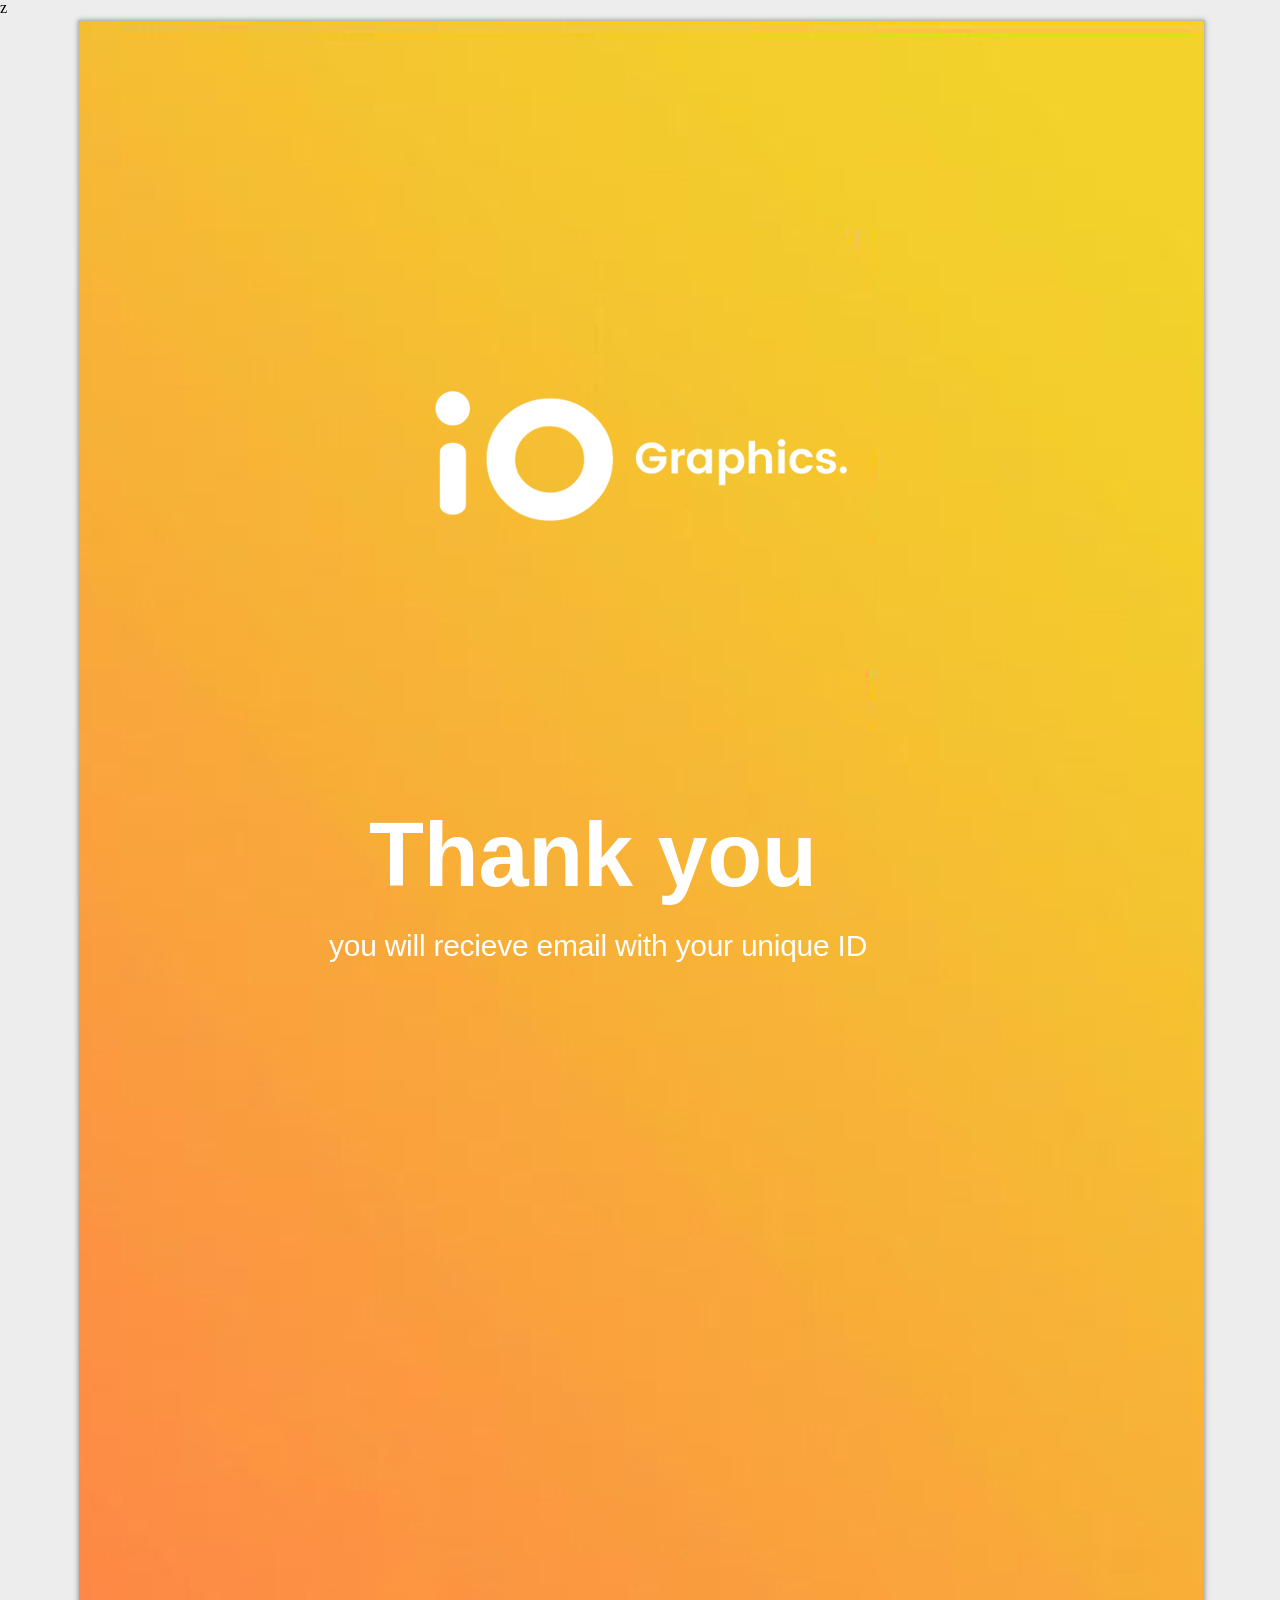
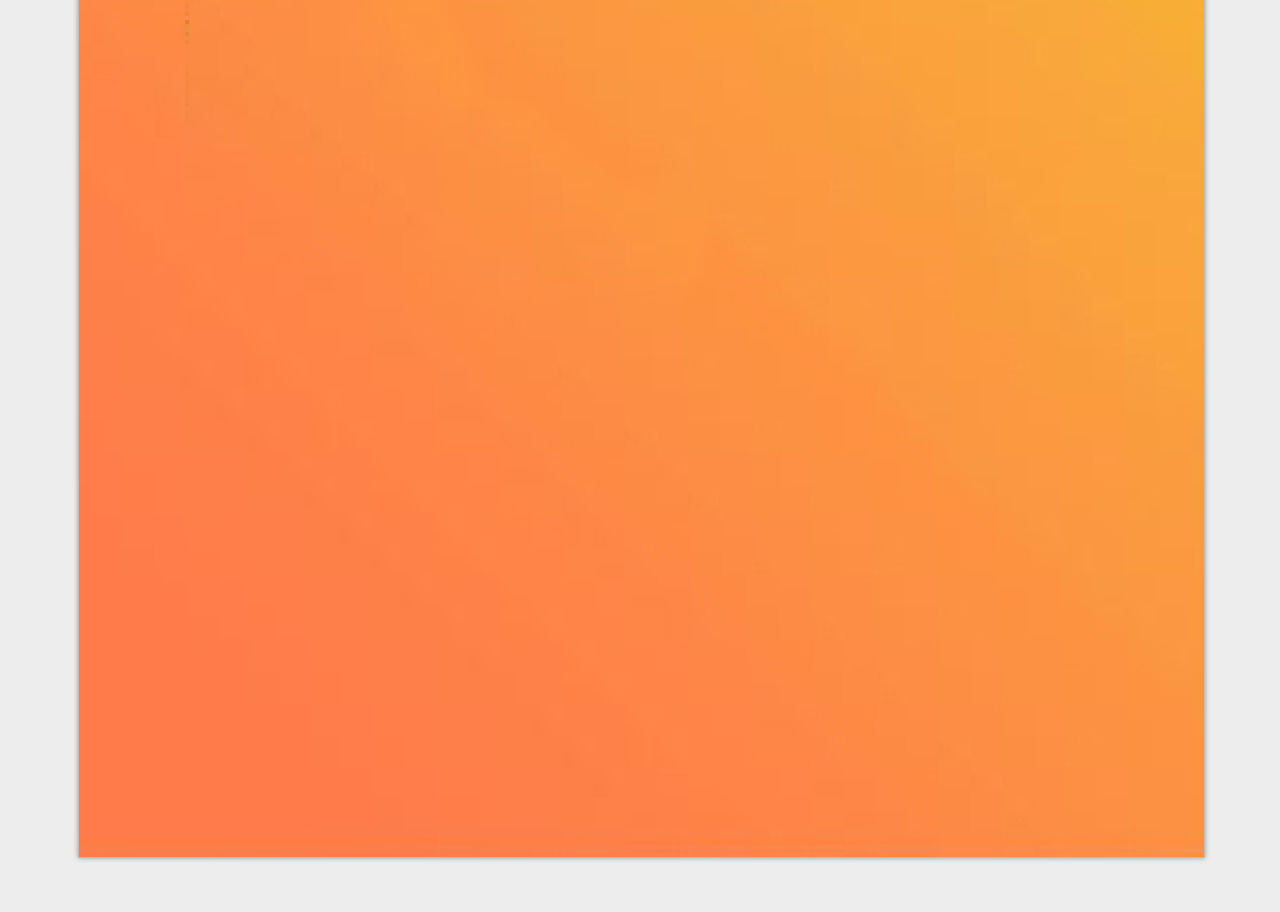
==== success.html @ efc61f80 "Add files via upload" ====
<!DOCTYPE html>
<html lang="en">
<head>
<meta charset="utf-8">
<title>iographicsform</title>
<meta name="apple-mobile-web-app-title" content="MyApplication">
<meta http-equiv="X-UA-Compatible" content="IE=edge,chrome=1">
<meta name="viewport" content="width=1125,minimum-scale=.2">
<script type="text/javascript" src="https://ajax.googleapis.com/ajax/libs/jquery/3.5.1/jquery.min.js"></script>
<script type="text/javascript">window.jQuery || document.write('<script src="assets/js/jquery.min.js"><\/script>')</script>
<script type="text/javascript" src="assets/js/vmouse.min.js"></script>
<script type="text/javascript" src="assets/js/jquery.scrollTo.min.js"></script>
<script type="text/javascript" src="assets/js/jquery.touchSwipe.min.js"></script>
<script type="text/javascript" src="assets/js/in5.config.js"></script>
<link rel="stylesheet" href="assets/css/pages.css" media="all">
<link rel="stylesheet" href="assets/css/success.css">
<style media="all and (-ms-high-contrast:none)">*::-ms-backdrop,.svg-img{width:100%;}</style>
</head>
<body>
<!--[if lt IE 10]>
<p class="chromeframe">You are using an <strong>outdated</strong> browser. Please <a href="http://browsehappy.com/">upgrade your browser</a> or <a href="http://www.google.com/chromeframe/?redirect=true">activate Google Chrome Frame</a> to improve your experience.</p>
<![endif]-->
<div id="container-wrap">z
    <div id="container">
<ul class="pages paper-vertical" id="slider">
  <li class="page" data-name="success-page">
    <div class="page-scale-wrap mq-none mq-default" role="region" data-layout-name="undefined" style="width:1125px;height:2436px;">
       
      <img src="assets/images/blank.gif" alt="Rectangle" id="item14314" class="pageItem " data-src="assets/images/item_14314.png"/>
      <div data-id="18235" name="formlogobtn"  aria-label="formlogobtn" id="item18235" class="pageItem ">
        <div class="pageItem state btn-off">
          <img src="assets/images/blank.gif" alt="Rectangle" id="item14356" class="pageItem " data-src="assets/images/item_14356.png"/>
        </div>
      </div> 
      <h1 id="thankyou" class="pageItem">Thank you</h1>
<p id="id" class="pageItem">you will recieve email with your unique ID</p>
</div>
</body>
</html>
---- assets/css/pages.css ----
/* 	Begin Modified Meyer Reset */
html, body, div, span, applet, object, iframe, h1, h2, h3, h4, h5, h6, p, blockquote, pre,
a, abbr, acronym, address, big, cite, code, del, dfn, em, img, ins, kbd, q, s, samp,
small, strike, strong, sub, sup, tt, var, b, u, i, center, dl, dt, dd, ol, ul, li,
fieldset, form, label, legend, table, caption, tbody, tfoot, thead, tr, th, td,
article, aside, canvas, details, embed, figure, figcaption, footer, header, hgroup, 
menu, nav, output, ruby, section, summary, time, mark, audio, video {
	margin:0; padding:0; border:0; font-size:100%; font:inherit; vertical-align:baseline;
}
/* HTML5 reset for older browsers */
article, aside, details, figcaption, figure, 
footer, header, hgroup, menu, nav, section {
	display:block;
}
body { line-height:1; letter-spacing:-0.25px; overscroll-behavior:contain;}
#container:not([style*="zoom"]) { -webkit-text-size-adjust:none;}
table { border-collapse:collapse; border-spacing:0; }
th { font-weight:normal; text-align:left; }
ul { list-style-type:none; }
.page ol { list-style-position:outside; margin-left:1em; }
/*.page ol > li, .page  ul > li { text-indent:-1em; padding-left:1em; }*/
.page .singleline li, .page .singleline li { text-indent:inherit; padding:0; }
.page ol > li > *, .page ul > li > * { text-indent:initial; padding-left:initial; }
button { background:transparent;border:none; }
/*General styles*/
html, body, #container-wrap, #container { height:100%; }
#container-wrap { position:absolute; top:0; left:0; }
#container-wrap, #container { min-height:100%; width:100%; background-color:transparent; z-index:0;}
b { font-weight:bold; }
i { font-style:italic; }
a { color:inherit; text-decoration:inherit; }
input,select,textarea { font-size:inherit; }
p:first-child { margin-top:inherit !important; }
*{ outline:none; animation-fill-mode:both !important; -webkit-animation-fill-mode:both !important; }
[data-onclick],[onclick],[onrollover],[data-fixed-action],[aria-details],button,.flipwrap{ cursor:pointer; pointer-events:auto; }

body[class^='scaled-none'],body[class*=' scaled-none']{ overflow:auto; }
body[class^='scaled-width'],body[class*=' scaled-width']{ overflow-x:hidden; }
body[class^='scaled-height'],body[class*=' scaled-height']{ overflow-y:hidden; }
body[class^='scaled-best'],body[class*=' scaled-best']{ overflow:hidden; }
body[class^='scaled-best'][data-page-mode^='c'],body[class*=' scaled-best'][data-page-mode^='c']{ overflow:auto; }
body[class^='scaled-width'][data-page-mode^='csh'],body[class*=' scaled-width'][data-page-mode^='csh']{ overflow-x:auto; }
body[class^='scaled-height'][data-page-mode^='csv'],body[class*=' scaled-height'][data-page-mode^='csv']{ overflow-y:auto; }
body[data-scaled-to='w'] #container{ height:auto; min-height:auto; }
body[data-scaled-to='w'][data-page-mode^='cs'] #container{ position:absolute; }
body[data-scaled-to='w'][data-page-mode^='csv'] .pages { padding:0;}
body.zoomed:not([class*='scaled-']) #container { position:absolute; }
body[class*='scaled-'] .pages.paper-vertical{ margin:0; }
body[class^='zoomed'],body[class*=' zoomed']{ overflow-x:auto;overflow-y:auto; }
body[data-scaled-to] .anythingSlider-in5, body[data-scaled-to] #container > .page {padding:0;margin:0;}
body[data-scaled-to] #in5footer { position:fixed; bottom:0;}
/*body[data-scaled-to] * { -webkit-backface-visibility: hidden; }*/ /*fix blurry imgs*/
html.ios body[class*='scaled-'] #container { position:absolute; top:0; left:0; }
body.tall-page {overflow-y:auto;}
.liquid .page.tall-page {height:auto;}

.paper-vertical:after {
    position:relative;
    content:' ';
    display:block;
    height:50px;
    clear:both;
}
body[data-scaled-to="h"] .paper-vertical:after { display:none; }
body[data-scaled-to='h'] .paper-horizontal { margin:0; }
body[data-scaled-to='h'] .paper-horizontal .page { margin-top:0; }

#in5footer,#demoNote,#loadIndicator{
	min-width:100%;
	color:#fff;
	background:#666;
	font-family:"Trebuchet MS", "Lucida Grande", Helvetica, sans-serif;
	text-align:center;
	font-size:15px;
	box-sizing:border-box; 
	-moz-box-sizing:border-box;
}

#loadIndicator{
	width:100%; padding:6px; position:fixed;
	top:0; left:0; margin:auto;
    box-shadow:0 2px 4px rgba(0, 0, 0, 0.3);
    transition:all 1s ease-in .5s;
    opacity:1; z-index:99;
}
body.loaded #loadIndicator {
	opacity:0;
	transform:translateY(-36px);
	-webkit-transform:translateY(-36px);
	display:none\9;/*old IE*/
}


svg-img{display:block;position:absolute;}
.win-safari svg-img{width:100%;}
svg-img{width:100%\9;}
.spread-shift { position:absolute; }
.pageItem, svg { position:absolute; top:0; left:0; }
svg { overflow:visible; }
.pageItem {
	display:block;
	width:auto !important; height:auto !important;
	box-sizing:border-box; 
	-moz-box-sizing:border-box;
	-webkit-tap-highlight-color:transparent;
	padding:0;
}
.pageItem.hd/*, .pageItem img.hd*/  {
	-ms-transform:scale(.5);
    -ms-transform-origin:0 0 0;
    -webkit-transform:scale(.5);
    -webkit-transform-origin:0 0 0;
    transform:scale(.5);
    transform-origin:0 0 0;
}
@media screen and (-webkit-min-device-pixel-ratio:0) and (min-resolution:.001dpcm) {
    .pageItem { image-rendering: -webkit-optimize-contrast; }
}
@media not all and (min-resolution:.001dpcm)
{ @supports (-webkit-appearance:none) and (stroke-color:transparent) {
    .pageItem { image-rendering: optimizeSpeed; }
}}
@-moz-document url-prefix() {
  .pageItem { image-rendering: optimizeQuality; }
}
.svg-wrap { width:inherit !important; height:inherit !important; }
.pageItem p img { vertical-align:text-top; }
.pageItem p input, .pageItem p button {display:inline;}
.pageItem p .hidden, .details {visibility:hidden; }
.pageItem.group[data-ani] { will-change: transform; }
#colorbox .details { visibility:visible; }
.details {max-width:550px;font-size:18px;font-family:sans-serif;padding:0 24px;line-height:150%;left:0;right:0;margin:auto;}
.details p {margin-top:.5em;}
.details h1,.details h2,.details h3,.details h4,.details h5, .details strong {font-weight:bold;margin:.7em 0;}
.details em { font-style:italic; }
.details h1{font-size:150%;} .details h2{font-size:140%;} .details h3{font-size:130%;}
.details a {color:#0099ff;text-decoration:underline}
.details a:hover {text-decoration:none;}
@media (max-device-width:812px){ .details { font-size:32px; } }
html.ios .iframe-container { overflow:auto; -webkit-overflow-scrolling:touch; }
iframe[scrolling="auto"] { overflow:auto; }
iframe[scrolling="yes"] { overflow:scroll; }
iframe[scrolling="no"] { overflow:hidden; }
.page-scale-wrap { transform:translateZ(0); }
.page, .page-scale-wrap {
	position:relative; float:left; overflow:hidden;
}
.pages {
	list-style:none outside none;
	padding:0; margin:0 auto ;
}	
#container > .page { /*center single page baker*/
    position:absolute; bottom:0;
    left:0; right:0; top:0; margin:0 auto;
}
body:not(.zoomed,.responsive) #container/*, .page-scale-wrap*/ {/*desktop scaling transitions*/
	-webkit-transition:-webkit-transform .5s;
	transition:transform .5s;
}
html.multifile body #container { opacity:0; }
html.multifile body.loaded #container {/*do show scaling of multi-page*/
	opacity:1;
	-ms-transition:opacity .1s step-start .1s !important;
	-webkit-transition:opacity .1s step-start .1s !important;
	transition:opacity .1s step-start .1s !important;
}
html.multifile.fade body.loaded #container {
	-ms-transition:opacity .6s !important;
	-webkit-transition:opacity .6s !important;
	transition:opacity .6s !important;
}

.textColumn { float:left; }
.singleline p { line-height:1em !important; position:absolute;width:100%;/*fix webkit display issue*/ }
p.col-break-before::before {
	content:'';
    height:0px; width:100%;
    display:block; margin-bottom:100%;
}
.scroll, .scroll-vert, .scroll-horiz { -webkit-overflow-scrolling:touch; }/*was broken in iOS, turn off if scroll not working*/
.scroll { overflow:auto; }
.scroll-vert { overflow-y:auto; overflow-x:hidden; }
.scroll-horiz { overflow-x:auto; overflow-y:hidden; }
.scroll-vert::-webkit-scrollbar { -webkit-appearance:none; width:7px; } /*add back scrollbar for webkit*/
.scroll-vert::-webkit-scrollbar-thumb { border-radius:4px; background-color:rgba(0,0,0,.5); }
.hidescroll::-webkit-scrollbar { display:none; }
.hidescroll { -ms-overflow-style:none; overflow:-moz-scrollbars-none;/*old FF*/ }
.pulltab-left, .pulltab-left > * {
	-moz-transform:scaleX(-1);
    -webkit-transform:scaleX(-1);
    -o-transform:scaleX(-1);
    transform:scaleX(-1);
}
.pulltab-top, .pulltab-top > * {
	-moz-transform:scaleY(-1);
    -webkit-transform:scaleY(-1);
    -o-transform:scaleY(-1);
    transform:scaleY(-1);
}
object, embed, img, a { outline:0; }
.liquid svg, .liquid .page-scale-wrap { height:100%; width:100%; }
.noPlugin {
	width:100%; height:100%; padding:6px;
	background:#ccc; border:1px solid #666;
}

.paper-vertical, .paper-horizontal { padding:0 8px; }
.flip { 
	overflow:hidden; 
	-webkit-transition:transform 0.3s ease-in-out;
	-ms-transition:transform 0.3s ease-in-out;
	transition:transform 0.3s ease-in-out;
}
.turn-page-wrapper{
	will-change:transform;
}
.turn-page {
	-moz-box-shadow:0px 0px 20px rgba(0,0,0,.7);
	-webkit-box-shadow:0px 0px 20px rgba(0,0,0,.7);
    box-shadow:0px 0px 20px rgba(0,0,0,.7);
}
.turn-page:not(.activePage) .pageItem[data-ani] { /*fix 2x animation*/
  	opacity:0;
  	animation:none !important;
}
.paper-horizontal {
	position:absolute; overflow-y:visible; overflow-x:hidden;
	margin-top:auto; margin-bottom:auto;
    top:0; bottom:0;
}

.paper-vertical .page, .paper-horizontal .page {
	border:1px solid #bbb;	
	margin:4px 4px 4px 0;
	-moz-box-shadow:0px 0px 0px #999;
	-webkit-box-shadow:0px 0px 5px #999;
	box-shadow:0px 0px 5px #999;
}

html[data-dir="rtl"] .paper-horizontal .page { float:right; }

.one-page-scroll .page {
	border:none;
	margin:0;
	-moz-box-shadow:none;
	-webkit-box-shadow:none;
	box-shadow:none;
}

.mejs-mediaelement { overflow:hidden; }
.mejs-container{position:relative;background:none;}
.mejs-none .mejs-overlay-loading, .mejs-none .mejs-overlay-button, .mejs-none .mejs-controls, .mejs-bigplay .mejs-controls {display:none !important;}
.mejs-uncon video { object-fit:fill; }
.mejs-coverfit video { object-fit:cover; }
.mejs-ccsize-large .mejs-captions-layer {font-size:20px;}
.mejs-ccsize-xlarge .mejs-captions-layer {font-size:26px;}
.mejs-video .mejs-controls { transform:translateZ(0); }

.mejs-no-controls { display:none; }
.vid-scaled .mejs-layers, .vid-scaled .mejs-controls {
	-webkit-transform:translateZ(0);
	transform:translateZ(0);
}

.liquid .page, .page.liquid {
	position:absolute; width:100%; height:100%;
	overflow:hidden; display:none;
}

.page.liquid { /*for multi-file*/
    display:block;
}
.liquid .page.activePage {display:block; }
.liquid video {width:100%; height:100%; }
.liquid .slideshow img { object-fit:contain; }

.in5-highlight {
	background:rgba(255,255,0,.6);
	mix-blend-mode:multiply;
	pointer-events:none;
	animation-name:in5-highlight-in,in5-highlight-in;
	animation-direction:normal,reverse;
	animation-delay:3s,3s;
	animation-duration:.5s,1s;
	animation-iteration-count:1,1;
}
@keyframes in5-highlight-in{ from{ opacity:0 } to { opacity: 1} }
.hidden { display:none !important; }
.skip-link-wrap { z-index: 1; position: fixed; }
[data-reader-only="1"]{
	transform: translateY(-100vh) !important;
	z-index:-1;
}
[data-reader-only="1"]:focus, [data-reader-only="1"]:active {
	transform: translateY(0%) !important;
	z-index:1;
}
.mso, .group, .mso > .state { pointer-events:none; }
.mso > .state * { pointer-events: inherit; }
.mso > .state.active * { pointer-events:auto; }
[data-tapstart="1"], [data-useswipe="1"], .group > * { pointer-events:auto; }
.mso > .state { display:block; opacity:0; width:100% !important; height:inherit !important; position:absolute; z-index:-1; }
.liquid .mso > .state { height:100% !important; }
.liquid label > .state {
    width:100% !important;
    height:100% !important;
}
.mso > .state.active, .mso > .state.transition { display:block; opacity:1; z-index:0; }
.mso.slideshow.seq, .panzoom, .fauxgroup { overflow:hidden; }
.panzoom { cursor:move; cursor:-moz-grab; cursor:-webkit-grab; }
.panzoom > .content {
	-ms-transform:none;
    -ms-transform-origin:auto;
    -webkit-transform:none;
    -webkit-transform-origin:auto;
    transform:none;
    transform-origin:auto;
}
.panzoom:not(.dragging) > .content {
	transition:all .3s;
}

button .state {width:100% !important; height:100% !important;}
button .state.btn-on, button .state.btn-down { display:none; }
html:not(.ios) button.has-on:hover .state.btn-on { display:block; }
html:not(.ios) button.has-on:hover .state.btn-off, html:not(.ios) button.has-on:hover .state.btn-down { display:none; }
html:not(.zz) button.has-down .state { pointer-events:none; }
html:not(.zz) button.has-down:active .state.btn-down { display:block; }
html:not(.zz) button.has-down:active .state.btn-off, html:not(.zz) button.has-down:active .state.btn-on { display:none; }

.align-vert { display:table; }
[class^="valign"] {
	position:relative;
	display:table-cell;
	vertical-align:middle;
	columns:inherit;
}
.valign-bottom { vertical-align:bottom; }
[class^="valign"] > p { position:relative; }

.flex-image, .fill-image { background-repeat:no-repeat; }
.flex-image { background-size:contain; background-position:center; }
.fill-image { background-size:cover; }

/*tabs*/
p.tabs, p.tabs > a { 
	display:-webkit-box;
	display:-moz-box;
	display:-ms-flexbox;
	display:-webkit-flex;
	display:flex;
	flex-wrap:wrap;
}
p.tabs > a {
	width:100%;
	width:-moz-available;
	width:-webkit-fill-available;
}
p.tabs span.tabbed-right { 
	-ms-flex-grow:1; 
	-webkit-flex-grow:1; 
	flex-grow:1; 
	text-align:right; 
}
p.tabs span.tabbed-center { 
	-ms-flex-grow:50; 
	-webkit-flex-grow:50; 
	flex-grow:50; 
	text-align:center; 
}
span.tabbed-standard { text-indent:2ex;padding-left:2ex; }
p.no-start-indent { text-indent:0px !important; }

/*anchor object styles*/
.ao-noTextWrap { position:absolute; }
.ao-alignLeft, .ao-leftFullWidth { float:left; position:relative; }
.ao-alignRight, .ao-rightFullWidth { float:right; transform-origin:90% 50%; -webkit-transform:90% 50%; /*fix for anchored animation*/ }
.ao-alignCenter {display:block; margin-left:auto; margin-right:auto;}
.ao-inlineTable { display:block; }
.ao-leftFullWidth { padding-right:100%; }
.ao-rightFullWidth { padding-left:100%; }
.anchorGroup { position:relative; };
div.ao-alignLeft:before, div.ao-leftFullWidth:before { content:''; float:left; display:none; }
div.ao-alignRight:before, div.ao-leftFullRight:before { content:''; float:right; display:none; }
.anchorGroup > .mso, .anchorGroup > .group { position:relative; }

ul.thumbs {
	padding:20px; white-space:nowrap; width:1px;
}

ul.thumbs li { /*Baker index thumbnails*/
    display:inline; list-style-type:none;
    margin:0 4px; outline:none;
    vertical-align:top;
}
ul.thumbs > li img { box-shadow:0 0 4px rgba(0, 0, 0, 0.5); }
.baker audio[controls] {min-width:400px;} /*fix progress bar*/

@media print { 
	#container,.page-scale-wrap{transform:none !important;}
	[class*=" btn-form-"]{display:none;}
}

:-ms-fullscreen .paper-horizontal { width:auto;height:auto;position:initial;margin:auto; }
:-moz-full-screen .paper-horizontal { width:auto;height:auto;position:initial;margin:auto; }
:-webkit-full-screen .paper-horizontal { width:auto;height:auto;position:initial;margin:auto; }

:-ms-fullscreen .paper-vertical .page { display:none; }
:-moz-full-screen .paper-vertical .page { display:none; }
:-webkit-full-screen .paper-vertical .page { display:none; }

:-ms-fullscreen .paper-horizontal .page { display:none; }
:-moz-full-screen .paper-horizontal .page { display:none; }
:-webkit-full-screen .paper-horizontal .page { display:none; }

:-ms-fullscreen .page.activePage { display:block; }
:-moz-full-screen .page.activePage { display:block; }
:-webkit-full-screen .page.activePage { display:block; }

:-webkit-full-screen .hideFS { display:none; }
:-ms-fullscreen .hideFS { display:none; }
:-moz-full-screen .hideFS { display:none; }

/*CSS Generated from InDesign Styles*/

body, #container-wrap { background:#ededed; }
:-webkit-full-screen { background:#ededed; }
#loadIndicator span:after { padding-left:1ex; content:'loading content...'; }
.page-scale-wrap { width:1125px; height:2436px; background: #fff !important; }
.paper-vertical { width:1125px; height:100%; }
.paper-horizontal { width:19295px; height:2448px; }
@media all and (max-height:2436px) {
	.paper-horizontal { margin:0;top:0;}
	#container > .page { margin:0 auto;}/*pos top for webkit+baker*/
}
@media all and (max-width:1125px) {
	.paper-vertical .page, .paper-horizontal .page, .anythingSlider-in5 { padding:0;top:0;border:0; }
	.paper-vertical, .paper-horizontal { padding:0; }
}



@keyframes flyinfromtop-20040 {
	0% {
		transform:translate(-1px,-233px);
		opacity:0;
	}
	100% {
		transform:translate(0px,0px);
		opacity:1;
	}
}
@-webkit-keyframes flyinfromtop-20040 {
	0% {
		-webkit-transform:translate(-1px,-233px);
		opacity:0;
	}
	100% {
		-webkit-transform:translate(0px,0px);
		opacity:1;
	}
}
#item20040 {
	width:739px !important;
	height:474px !important;
	left:193px !important;
	top:723px !important;
}

#item18977 {
	width:97px !important;
	height:93px !important;
	left:519px !important;
	top:2192px !important;
}

#item18980 {
	width:77px !important;
	height:73px !important;
	left:666px !important;
	top:2204px !important;
}

#item18971 {
	width:78px !important;
	height:74px !important;
	left:256px !important;
	top:2202px !important;
}

#item18974 {
	width:77px !important;
	height:73px !important;
	left:393px !important;
	top:2203px !important;
}

#item18331 {
	width:414px !important;
	height:130px !important;
	left:356px !important;
	top:240px !important;
}

#item18252 {
	color: white;
	width:397px !important;
	height:152px !important;
	left:454px !important;
	top:1580px !important;
	background: transparent !important;
	border: none;
	font-size:30px;
}

#item18253 {
	color: white;
	width:316px !important;
	height:97px !important;
	left:454px !important;
	top:1778px !important;
	background: transparent !important;
	border: none;
	font-size:30px;
}

#item18251 {
	width:507px !important;
	height:75px !important;
	left:309px !important;
	top:1497px !important;
	font-size: 30px;
}

#file {
	
	left:360px !important;
	top: 1600px !important;
	font-size: 30px;
	justify-items: center;
	justify-self: center;
	z-index: 2000;
}

#item18249 {
	color: white;
	text-align: center;
	width:702px !important;
	height:76px !important;
	left:211px !important;
	top:1261px !important;
	border-radius:75px;
	background:#de1c60;
	font-size:30px;
	border: none;
}

#item118249 {
	color: white;
	text-align: center;
	width:702px !important;
	height:76px !important;
	left:211px !important;
	top:1379px !important;
	border-radius:75px;
	background:#de1c60;
	font-size:30px;
	border: none;
}

#item1118249 {
	color: white;
	text-align: center;
	width:602px !important;
	height:150px !important;
	left:260px !important;
	top:1708px !important;
	border-radius:75px;
	background:#de1c60;
	font-size:30px;
	border: none;
}

#item18248 {
	color: white;
	text-align: center;
	width:702px !important;
	height:76px !important;
	left:212px !important;
	top:1143px !important;
	border-radius:75px;
	background:#de1c60;
	font-size:30px;
	border: none;
}

#email {
	color: white;
	text-align: center;
	width:702px !important;
	height:76px !important;
	left:212px !important;
	top:1025px !important;
	border-radius:75px;
	background:#de1c60;
	font-size:30px;
	border: none;
}

#item14314 {
	z-index: -1;
}

#item18245 {
	color: white;
	text-align: center;
	width:702px !important;
	height:76px !important;
	left:211px !important;
	top:907px !important;
	border-radius:75px;
	background:#de1c60;
	font-size:30px;
	border: none;
}

#item18242 {
	color: white;
	text-align: center;
	width:575px !important;
	height:76px !important;
	left:275px !important;
	top:789px !important;
	border-radius:75px;
	background:#de1c60;
	font-size:30px;
	border: none;
}

#item18324 {
	width:228px !important;
	height:96px !important;
	left:449px !important;
	top:2214px !important;
}

#item18321 {
	width:82px !important;
	height:55px !important;
	left:523px !important;
	top:2060px !important;

}

#submit {	
	font-size: 40px;
	font-weight: bolder;
	width:287px !important;
	height:80px !important;
	left:419px !important;
	top:2060px !important;
	background: transparent;
	border: none;
}

#item18235 {
	width:414px !important;
	height:130px !important;
	left:356px !important;
	top:370px !important;
}

#item18221 {
	width:119px !important;
	height:122px !important;
	left:62px !important;
	top:69px !important;
}

#item16351 {
	width:1125px !important;
	height:2436px !important;
	background:#131e2c;
}

#item18996 {
	width:77px !important;
	height:73px !important;
	left:805px !important;
	top:2201px !important;
}

#item18991 {
	width:97px !important;
	height:93px !important;
	left:522px !important;
	top:2191px !important;
}

#item18988 {
	width:77px !important;
	height:73px !important;
	left:395px !important;
	top:2202px !important;
}

#item18983 {
	width:78px !important;
	height:74px !important;
	left:258px !important;
	top:2201px !important;
}

#item19291 {
	width:152px !important;
	height:164px !important;
	left:485px !important;
	top:1857px !important;
}

#item19306 {
	width:152px !important;
	height:164px !important;
	left:307px !important;
	top:1857px !important;
}

#item19323 {
	width:152px !important;
	height:165px !important;
	left:667px !important;
	top:1856px !important;
}

#item19338 {
	width:371px !important;
	height:90px !important;
	left:377px !important;
	top:1616px !important;
}

#item18328 {
	width:414px !important;
	height:130px !important;
	left:356px !important;
	top:357px !important;
}
---- assets/css/success.css ----
/* 	Begin Modified Meyer Reset */
html, body, div, span, applet, object, iframe, h1, h2, h3, h4, h5, h6, p, blockquote, pre,
a, abbr, acronym, address, big, cite, code, del, dfn, em, img, ins, kbd, q, s, samp,
small, strike, strong, sub, sup, tt, var, b, u, i, center, dl, dt, dd, ol, ul, li,
fieldset, form, label, legend, table, caption, tbody, tfoot, thead, tr, th, td,
article, aside, canvas, details, embed, figure, figcaption, footer, header, hgroup, 
menu, nav, output, ruby, section, summary, time, mark, audio, video {
	margin:0; padding:0; border:0; font-size:100%; font:inherit; vertical-align:baseline;
}
/* HTML5 reset for older browsers */
article, aside, details, figcaption, figure, 
footer, header, hgroup, menu, nav, section {
	display:block;
}
body { line-height:1; letter-spacing:-0.25px; overscroll-behavior:contain;}
#container:not([style*="zoom"]) { -webkit-text-size-adjust:none;}
table { border-collapse:collapse; border-spacing:0; }
th { font-weight:normal; text-align:left; }
ul { list-style-type:none; }
.page ol { list-style-position:outside; margin-left:1em; }
/*.page ol > li, .page  ul > li { text-indent:-1em; padding-left:1em; }*/
.page .singleline li, .page .singleline li { text-indent:inherit; padding:0; }
.page ol > li > *, .page ul > li > * { text-indent:initial; padding-left:initial; }
button { background:transparent;border:none; }
/*General styles*/
html, body, #container-wrap, #container { height:100%; }
#container-wrap { position:absolute; top:0; left:0; }
#container-wrap, #container { min-height:100%; width:100%; background-color:transparent; z-index:0;}
b { font-weight:bold; }
i { font-style:italic; }
a { color:inherit; text-decoration:inherit; }
input,select,textarea { font-size:inherit; }
p:first-child { margin-top:inherit !important; }
*{ outline:none; animation-fill-mode:both !important; -webkit-animation-fill-mode:both !important; }
[data-onclick],[onclick],[onrollover],[data-fixed-action],[aria-details],button,.flipwrap{ cursor:pointer; pointer-events:auto; }

body[class^='scaled-none'],body[class*=' scaled-none']{ overflow:auto; }
body[class^='scaled-width'],body[class*=' scaled-width']{ overflow-x:hidden; }
body[class^='scaled-height'],body[class*=' scaled-height']{ overflow-y:hidden; }
body[class^='scaled-best'],body[class*=' scaled-best']{ overflow:hidden; }
body[class^='scaled-best'][data-page-mode^='c'],body[class*=' scaled-best'][data-page-mode^='c']{ overflow:auto; }
body[class^='scaled-width'][data-page-mode^='csh'],body[class*=' scaled-width'][data-page-mode^='csh']{ overflow-x:auto; }
body[class^='scaled-height'][data-page-mode^='csv'],body[class*=' scaled-height'][data-page-mode^='csv']{ overflow-y:auto; }
body[data-scaled-to='w'] #container{ height:auto; min-height:auto; }
body[data-scaled-to='w'][data-page-mode^='cs'] #container{ position:absolute; }
body[data-scaled-to='w'][data-page-mode^='csv'] .pages { padding:0;}
body.zoomed:not([class*='scaled-']) #container { position:absolute; }
body[class*='scaled-'] .pages.paper-vertical{ margin:0; }
body[class^='zoomed'],body[class*=' zoomed']{ overflow-x:auto;overflow-y:auto; }
body[data-scaled-to] .anythingSlider-in5, body[data-scaled-to] #container > .page {padding:0;margin:0;}
body[data-scaled-to] #in5footer { position:fixed; bottom:0;}
/*body[data-scaled-to] * { -webkit-backface-visibility: hidden; }*/ /*fix blurry imgs*/
html.ios body[class*='scaled-'] #container { position:absolute; top:0; left:0; }
body.tall-page {overflow-y:auto;}
.liquid .page.tall-page {height:auto;}

.paper-vertical:after {
    position:relative;
    content:' ';
    display:block;
    height:50px;
    clear:both;
}
body[data-scaled-to="h"] .paper-vertical:after { display:none; }
body[data-scaled-to='h'] .paper-horizontal { margin:0; }
body[data-scaled-to='h'] .paper-horizontal .page { margin-top:0; }

#in5footer,#demoNote,#loadIndicator{
	min-width:100%;
	color:#fff;
	background:#666;
	font-family:"Trebuchet MS", "Lucida Grande", Helvetica, sans-serif;
	text-align:center;
	font-size:15px;
	box-sizing:border-box; 
	-moz-box-sizing:border-box;
}

#loadIndicator{
	width:100%; padding:6px; position:fixed;
	top:0; left:0; margin:auto;
    box-shadow:0 2px 4px rgba(0, 0, 0, 0.3);
    transition:all 1s ease-in .5s;
    opacity:1; z-index:99;
}
body.loaded #loadIndicator {
	opacity:0;
	transform:translateY(-36px);
	-webkit-transform:translateY(-36px);
	display:none\9;/*old IE*/
}


svg-img{display:block;position:absolute;}
.win-safari svg-img{width:100%;}
svg-img{width:100%\9;}
.spread-shift { position:absolute; }
.pageItem, svg { position:absolute; top:0; left:0; }
svg { overflow:visible; }
.pageItem {
	display:block;
	width:auto !important; height:auto !important;
	box-sizing:border-box; 
	-moz-box-sizing:border-box;
	-webkit-tap-highlight-color:transparent;
	padding:0;
}
.pageItem.hd/*, .pageItem img.hd*/  {
	-ms-transform:scale(.5);
    -ms-transform-origin:0 0 0;
    -webkit-transform:scale(.5);
    -webkit-transform-origin:0 0 0;
    transform:scale(.5);
    transform-origin:0 0 0;
}
@media screen and (-webkit-min-device-pixel-ratio:0) and (min-resolution:.001dpcm) {
    .pageItem { image-rendering: -webkit-optimize-contrast; }
}
@media not all and (min-resolution:.001dpcm)
{ @supports (-webkit-appearance:none) and (stroke-color:transparent) {
    .pageItem { image-rendering: optimizeSpeed; }
}}
@-moz-document url-prefix() {
  .pageItem { image-rendering: optimizeQuality; }
}
.svg-wrap { width:inherit !important; height:inherit !important; }
.pageItem p img { vertical-align:text-top; }
.pageItem p input, .pageItem p button {display:inline;}
.pageItem p .hidden, .details {visibility:hidden; }
.pageItem.group[data-ani] { will-change: transform; }
#colorbox .details { visibility:visible; }
.details {max-width:550px;font-size:18px;font-family:sans-serif;padding:0 24px;line-height:150%;left:0;right:0;margin:auto;}
.details p {margin-top:.5em;}
.details h1,.details h2,.details h3,.details h4,.details h5, .details strong {font-weight:bold;margin:.7em 0;}
.details em { font-style:italic; }
.details h1{font-size:150%;} .details h2{font-size:140%;} .details h3{font-size:130%;}
.details a {color:#0099ff;text-decoration:underline}
.details a:hover {text-decoration:none;}
@media (max-device-width:812px){ .details { font-size:32px; } }
html.ios .iframe-container { overflow:auto; -webkit-overflow-scrolling:touch; }
iframe[scrolling="auto"] { overflow:auto; }
iframe[scrolling="yes"] { overflow:scroll; }
iframe[scrolling="no"] { overflow:hidden; }
.page-scale-wrap { transform:translateZ(0); }
.page, .page-scale-wrap {
	position:relative; float:left; overflow:hidden;
}
.pages {
	list-style:none outside none;
	padding:0; margin:0 auto ;
}	
#container > .page { /*center single page baker*/
    position:absolute; bottom:0;
    left:0; right:0; top:0; margin:0 auto;
}
body:not(.zoomed,.responsive) #container/*, .page-scale-wrap*/ {/*desktop scaling transitions*/
	-webkit-transition:-webkit-transform .5s;
	transition:transform .5s;
}
html.multifile body #container { opacity:0; }
html.multifile body.loaded #container {/*do show scaling of multi-page*/
	opacity:1;
	-ms-transition:opacity .1s step-start .1s !important;
	-webkit-transition:opacity .1s step-start .1s !important;
	transition:opacity .1s step-start .1s !important;
}
html.multifile.fade body.loaded #container {
	-ms-transition:opacity .6s !important;
	-webkit-transition:opacity .6s !important;
	transition:opacity .6s !important;
}

.textColumn { float:left; }
.singleline p { line-height:1em !important; position:absolute;width:100%;/*fix webkit display issue*/ }
p.col-break-before::before {
	content:'';
    height:0px; width:100%;
    display:block; margin-bottom:100%;
}
.scroll, .scroll-vert, .scroll-horiz { -webkit-overflow-scrolling:touch; }/*was broken in iOS, turn off if scroll not working*/
.scroll { overflow:auto; }
.scroll-vert { overflow-y:auto; overflow-x:hidden; }
.scroll-horiz { overflow-x:auto; overflow-y:hidden; }
.scroll-vert::-webkit-scrollbar { -webkit-appearance:none; width:7px; } /*add back scrollbar for webkit*/
.scroll-vert::-webkit-scrollbar-thumb { border-radius:4px; background-color:rgba(0,0,0,.5); }
.hidescroll::-webkit-scrollbar { display:none; }
.hidescroll { -ms-overflow-style:none; overflow:-moz-scrollbars-none;/*old FF*/ }
.pulltab-left, .pulltab-left > * {
	-moz-transform:scaleX(-1);
    -webkit-transform:scaleX(-1);
    -o-transform:scaleX(-1);
    transform:scaleX(-1);
}
.pulltab-top, .pulltab-top > * {
	-moz-transform:scaleY(-1);
    -webkit-transform:scaleY(-1);
    -o-transform:scaleY(-1);
    transform:scaleY(-1);
}
object, embed, img, a { outline:0; }
.liquid svg, .liquid .page-scale-wrap { height:100%; width:100%; }
.noPlugin {
	width:100%; height:100%; padding:6px;
	background:#ccc; border:1px solid #666;
}

.paper-vertical, .paper-horizontal { padding:0 8px; }
.flip { 
	overflow:hidden; 
	-webkit-transition:transform 0.3s ease-in-out;
	-ms-transition:transform 0.3s ease-in-out;
	transition:transform 0.3s ease-in-out;
}
.turn-page-wrapper{
	will-change:transform;
}
.turn-page {
	-moz-box-shadow:0px 0px 20px rgba(0,0,0,.7);
	-webkit-box-shadow:0px 0px 20px rgba(0,0,0,.7);
    box-shadow:0px 0px 20px rgba(0,0,0,.7);
}
.turn-page:not(.activePage) .pageItem[data-ani] { /*fix 2x animation*/
  	opacity:0;
  	animation:none !important;
}
.paper-horizontal {
	position:absolute; overflow-y:visible; overflow-x:hidden;
	margin-top:auto; margin-bottom:auto;
    top:0; bottom:0;
}

.paper-vertical .page, .paper-horizontal .page {
	border:1px solid #bbb;	
	margin:4px 4px 4px 0;
	-moz-box-shadow:0px 0px 0px #999;
	-webkit-box-shadow:0px 0px 5px #999;
	box-shadow:0px 0px 5px #999;
}

html[data-dir="rtl"] .paper-horizontal .page { float:right; }

.one-page-scroll .page {
	border:none;
	margin:0;
	-moz-box-shadow:none;
	-webkit-box-shadow:none;
	box-shadow:none;
}

.mejs-mediaelement { overflow:hidden; }
.mejs-container{position:relative;background:none;}
.mejs-none .mejs-overlay-loading, .mejs-none .mejs-overlay-button, .mejs-none .mejs-controls, .mejs-bigplay .mejs-controls {display:none !important;}
.mejs-uncon video { object-fit:fill; }
.mejs-coverfit video { object-fit:cover; }
.mejs-ccsize-large .mejs-captions-layer {font-size:20px;}
.mejs-ccsize-xlarge .mejs-captions-layer {font-size:26px;}
.mejs-video .mejs-controls { transform:translateZ(0); }

.mejs-no-controls { display:none; }
.vid-scaled .mejs-layers, .vid-scaled .mejs-controls {
	-webkit-transform:translateZ(0);
	transform:translateZ(0);
}

.liquid .page, .page.liquid {
	position:absolute; width:100%; height:100%;
	overflow:hidden; display:none;
}

.page.liquid { /*for multi-file*/
    display:block;
}
.liquid .page.activePage {display:block; }
.liquid video {width:100%; height:100%; }
.liquid .slideshow img { object-fit:contain; }

.in5-highlight {
	background:rgba(255,255,0,.6);
	mix-blend-mode:multiply;
	pointer-events:none;
	animation-name:in5-highlight-in,in5-highlight-in;
	animation-direction:normal,reverse;
	animation-delay:3s,3s;
	animation-duration:.5s,1s;
	animation-iteration-count:1,1;
}
@keyframes in5-highlight-in{ from{ opacity:0 } to { opacity: 1} }
.hidden { display:none !important; }
.skip-link-wrap { z-index: 1; position: fixed; }
[data-reader-only="1"]{
	transform: translateY(-100vh) !important;
	z-index:-1;
}
[data-reader-only="1"]:focus, [data-reader-only="1"]:active {
	transform: translateY(0%) !important;
	z-index:1;
}
.mso, .group, .mso > .state { pointer-events:none; }
.mso > .state * { pointer-events: inherit; }
.mso > .state.active * { pointer-events:auto; }
[data-tapstart="1"], [data-useswipe="1"], .group > * { pointer-events:auto; }
.mso > .state { display:block; opacity:0; width:100% !important; height:inherit !important; position:absolute; z-index:-1; }
.liquid .mso > .state { height:100% !important; }
.liquid label > .state {
    width:100% !important;
    height:100% !important;
}
.mso > .state.active, .mso > .state.transition { display:block; opacity:1; z-index:0; }
.mso.slideshow.seq, .panzoom, .fauxgroup { overflow:hidden; }
.panzoom { cursor:move; cursor:-moz-grab; cursor:-webkit-grab; }
.panzoom > .content {
	-ms-transform:none;
    -ms-transform-origin:auto;
    -webkit-transform:none;
    -webkit-transform-origin:auto;
    transform:none;
    transform-origin:auto;
}
.panzoom:not(.dragging) > .content {
	transition:all .3s;
}

button .state {width:100% !important; height:100% !important;}
button .state.btn-on, button .state.btn-down { display:none; }
html:not(.ios) button.has-on:hover .state.btn-on { display:block; }
html:not(.ios) button.has-on:hover .state.btn-off, html:not(.ios) button.has-on:hover .state.btn-down { display:none; }
html:not(.zz) button.has-down .state { pointer-events:none; }
html:not(.zz) button.has-down:active .state.btn-down { display:block; }
html:not(.zz) button.has-down:active .state.btn-off, html:not(.zz) button.has-down:active .state.btn-on { display:none; }

.align-vert { display:table; }
[class^="valign"] {
	position:relative;
	display:table-cell;
	vertical-align:middle;
	columns:inherit;
}
.valign-bottom { vertical-align:bottom; }
[class^="valign"] > p { position:relative; }

.flex-image, .fill-image { background-repeat:no-repeat; }
.flex-image { background-size:contain; background-position:center; }
.fill-image { background-size:cover; }

/*tabs*/
p.tabs, p.tabs > a { 
	display:-webkit-box;
	display:-moz-box;
	display:-ms-flexbox;
	display:-webkit-flex;
	display:flex;
	flex-wrap:wrap;
}
p.tabs > a {
	width:100%;
	width:-moz-available;
	width:-webkit-fill-available;
}
p.tabs span.tabbed-right { 
	-ms-flex-grow:1; 
	-webkit-flex-grow:1; 
	flex-grow:1; 
	text-align:right; 
}
p.tabs span.tabbed-center { 
	-ms-flex-grow:50; 
	-webkit-flex-grow:50; 
	flex-grow:50; 
	text-align:center; 
}
span.tabbed-standard { text-indent:2ex;padding-left:2ex; }
p.no-start-indent { text-indent:0px !important; }

/*anchor object styles*/
.ao-noTextWrap { position:absolute; }
.ao-alignLeft, .ao-leftFullWidth { float:left; position:relative; }
.ao-alignRight, .ao-rightFullWidth { float:right; transform-origin:90% 50%; -webkit-transform:90% 50%; /*fix for anchored animation*/ }
.ao-alignCenter {display:block; margin-left:auto; margin-right:auto;}
.ao-inlineTable { display:block; }
.ao-leftFullWidth { padding-right:100%; }
.ao-rightFullWidth { padding-left:100%; }
.anchorGroup { position:relative; };
div.ao-alignLeft:before, div.ao-leftFullWidth:before { content:''; float:left; display:none; }
div.ao-alignRight:before, div.ao-leftFullRight:before { content:''; float:right; display:none; }
.anchorGroup > .mso, .anchorGroup > .group { position:relative; }

ul.thumbs {
	padding:20px; white-space:nowrap; width:1px;
}

ul.thumbs li { /*Baker index thumbnails*/
    display:inline; list-style-type:none;
    margin:0 4px; outline:none;
    vertical-align:top;
}
ul.thumbs > li img { box-shadow:0 0 4px rgba(0, 0, 0, 0.5); }
.baker audio[controls] {min-width:400px;} /*fix progress bar*/

@media print { 
	#container,.page-scale-wrap{transform:none !important;}
	[class*=" btn-form-"]{display:none;}
}

:-ms-fullscreen .paper-horizontal { width:auto;height:auto;position:initial;margin:auto; }
:-moz-full-screen .paper-horizontal { width:auto;height:auto;position:initial;margin:auto; }
:-webkit-full-screen .paper-horizontal { width:auto;height:auto;position:initial;margin:auto; }

:-ms-fullscreen .paper-vertical .page { display:none; }
:-moz-full-screen .paper-vertical .page { display:none; }
:-webkit-full-screen .paper-vertical .page { display:none; }

:-ms-fullscreen .paper-horizontal .page { display:none; }
:-moz-full-screen .paper-horizontal .page { display:none; }
:-webkit-full-screen .paper-horizontal .page { display:none; }

:-ms-fullscreen .page.activePage { display:block; }
:-moz-full-screen .page.activePage { display:block; }
:-webkit-full-screen .page.activePage { display:block; }

:-webkit-full-screen .hideFS { display:none; }
:-ms-fullscreen .hideFS { display:none; }
:-moz-full-screen .hideFS { display:none; }

/*CSS Generated from InDesign Styles*/

body, #container-wrap { background:#ededed; }
:-webkit-full-screen { background:#ededed; }
#loadIndicator span:after { padding-left:1ex; content:'loading content...'; }
.page-scale-wrap { width:1125px; height:2436px; background: #fff !important; }
.paper-vertical { width:1125px; height:100%; }
.paper-horizontal { width:19295px; height:2448px; }
@media all and (max-height:2436px) {
	.paper-horizontal { margin:0;top:0;}
	#container > .page { margin:0 auto;}/*pos top for webkit+baker*/
}
@media all and (max-width:1125px) {
	.paper-vertical .page, .paper-horizontal .page, .anythingSlider-in5 { padding:0;top:0;border:0; }
	.paper-vertical, .paper-horizontal { padding:0; }
}


#thankyou {
    color: white;
    text-align: center;
    left:290px !important;
	top:789px !important;
    font-family: Poppins, sans-serif;
    font-size: 90px;
    font-weight: bolder;
}

#id {
    color: white;
    text-align: center;
    font-family: Poppins, sans-serif;
    font-size: 30px;
    left:250px !important;
	top:910px !important;
}
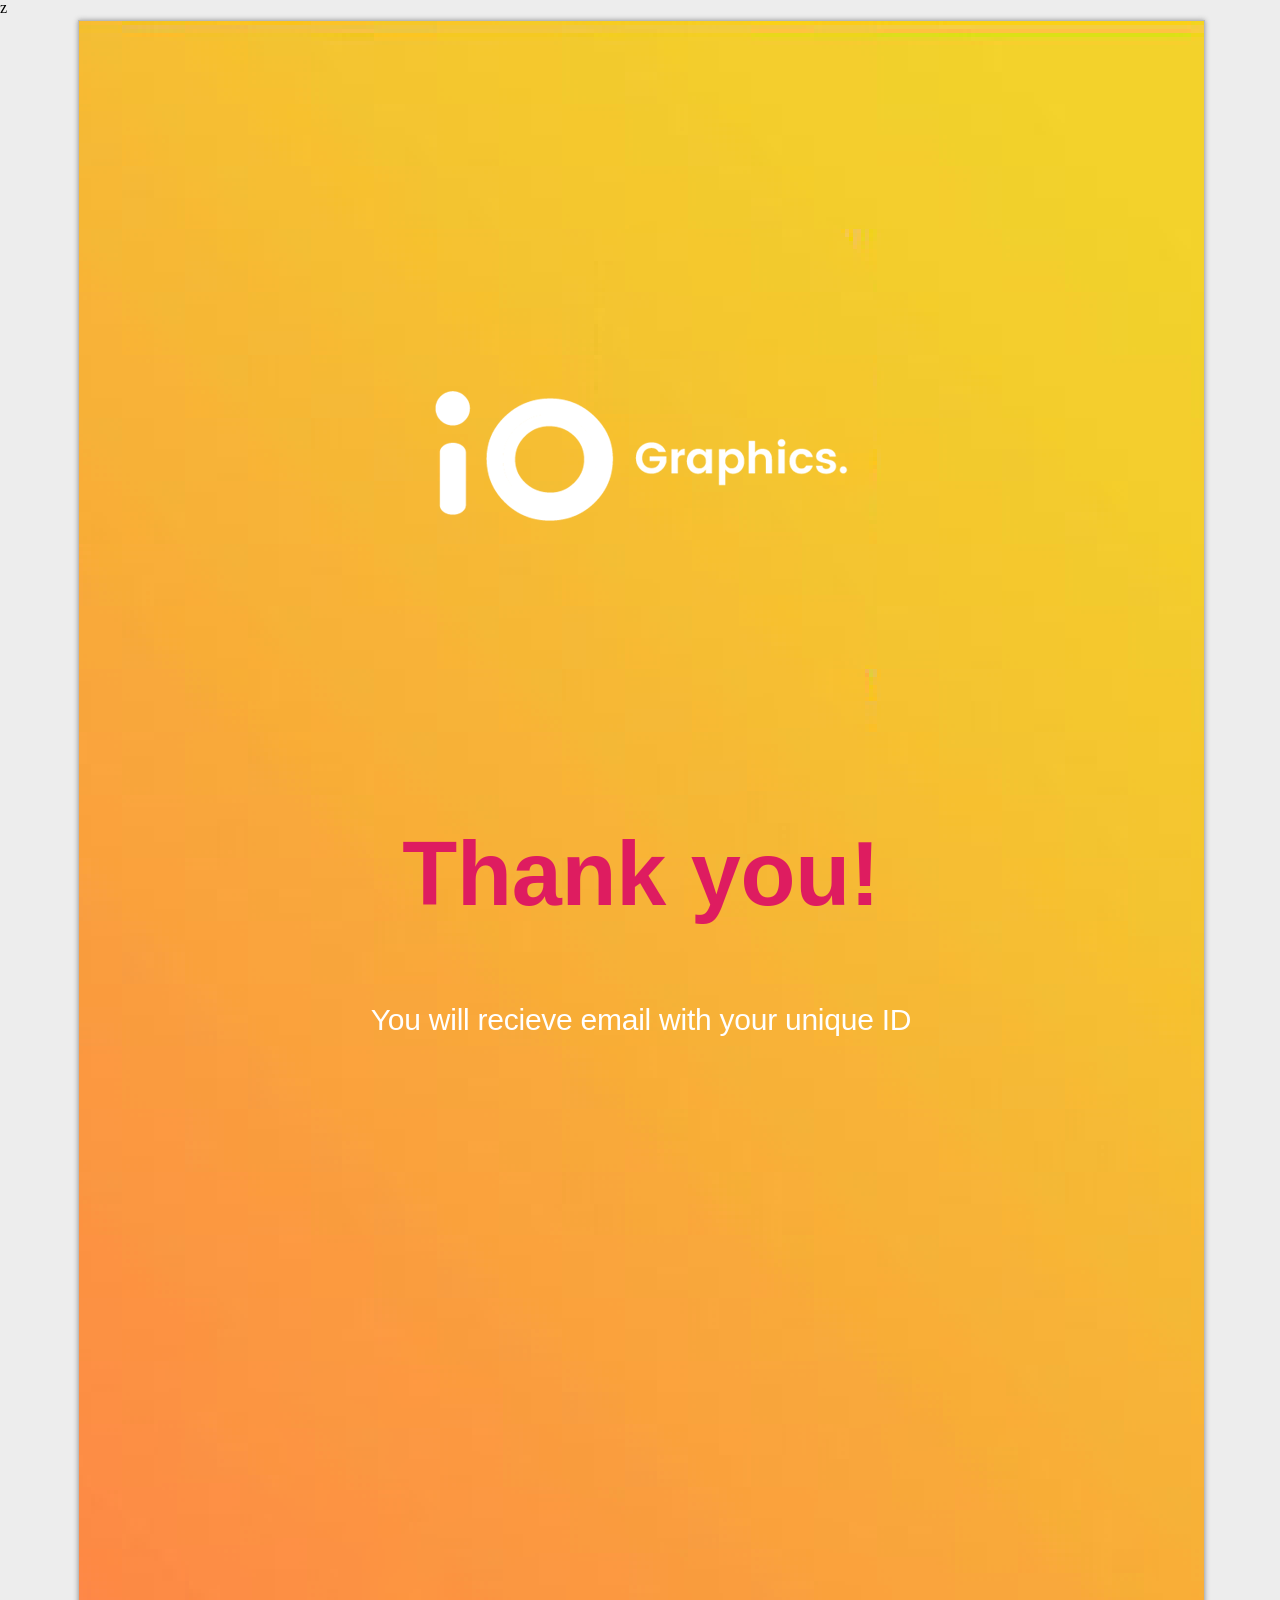
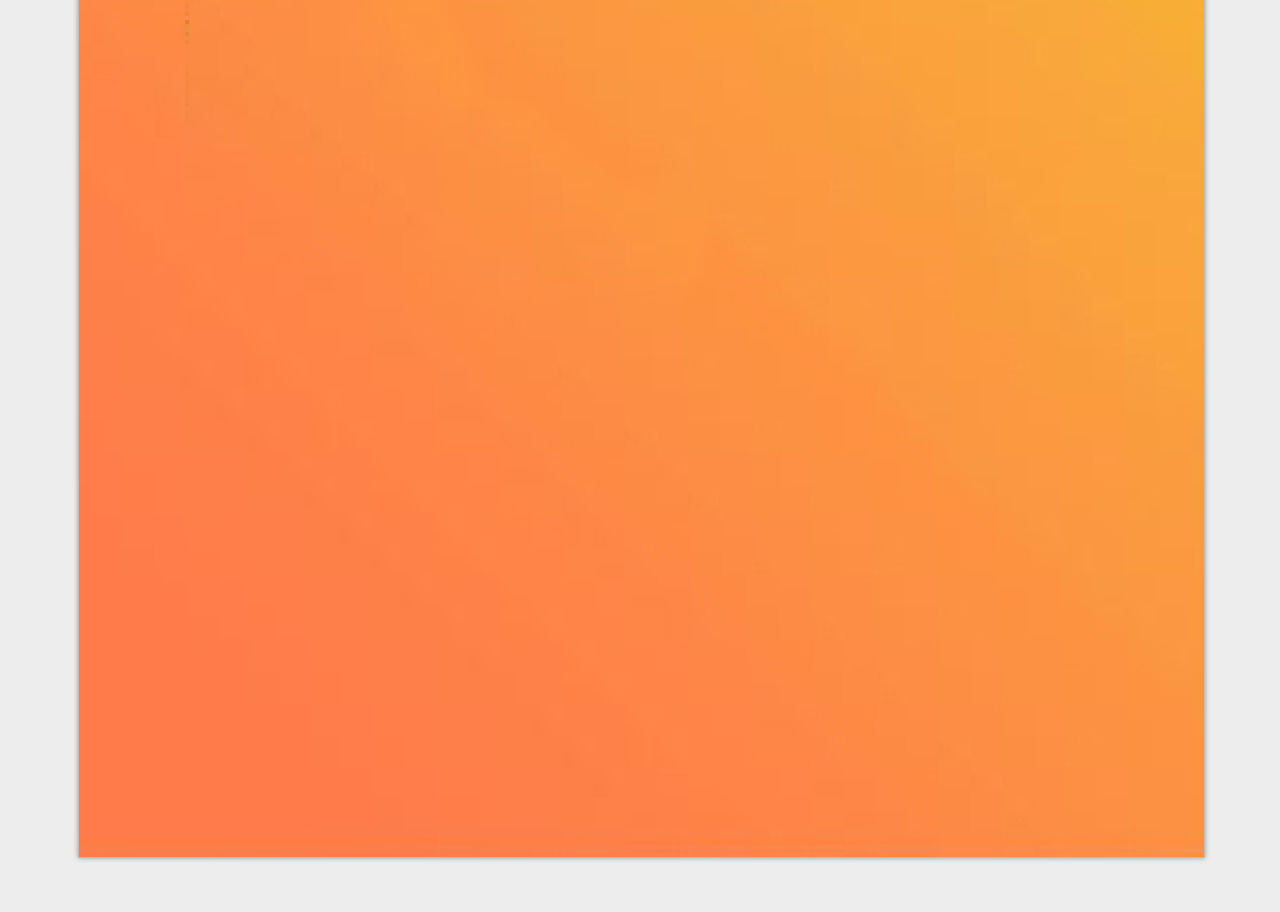
==== commit 866247a2: "Add files via upload" ====
--- a/success.html
+++ b/success.html
@@ -32,8 +32,8 @@
           <img src="assets/images/blank.gif" alt="Rectangle" id="item14356" class="pageItem " data-src="assets/images/item_14356.png"/>
         </div>
       </div> 
-      <h1 id="thankyou" class="pageItem">Thank you</h1>
-<p id="id" class="pageItem">you will recieve email with your unique ID</p>
+      <h1 id="thankyou" class="pageItem">Thank you!</h1>
+<p id="id" class="pageItem">You will recieve email with your unique ID</p>
 </div>
 </body>
 </html>
--- a/assets/css/success.css
+++ b/assets/css/success.css
@@ -440,20 +440,28 @@
 
 
 #thankyou {
-    color: white;
+    color: #de1c60;
+    font-size: 90px;
+    font-family: Poppins, sans-serif;
+    font-weight: bolder;
+    margin: 0;
+    padding: o;
     text-align: center;
-    left:290px !important;
-	top:789px !important;
-    font-family: Poppins, sans-serif;
-    font-size: 90px;
-    font-weight: bolder;
+    position: absolute;
+    top: 35%;
+    left: 50%;
+    transform: translateX(-50%) translateY(-50%);
 }
 
 #id {
     color: white;
-    text-align: center;
     font-family: Poppins, sans-serif;
     font-size: 30px;
-    left:250px !important;
-	top:910px !important;
-}
+    margin: 0;
+    padding: o;
+    text-align: center;
+    position: absolute;
+    top: 41%;
+    left: 50%;
+    transform: translateX(-50%) translateY(-50%);
+}
